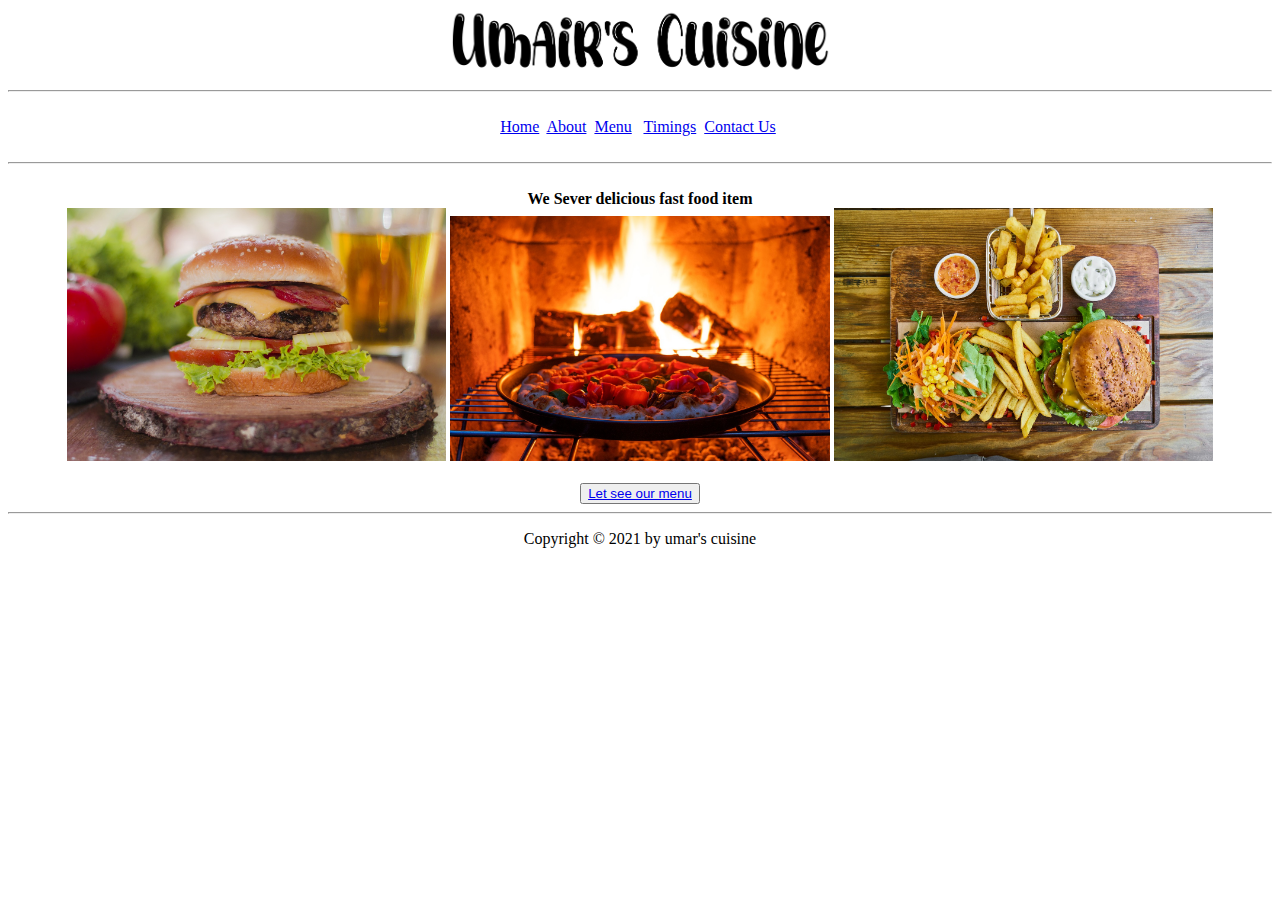
==== First Assignment/index.html @ e0b5ce25 "First Assignmnet Umar Cuisine's" ====
<!DOCTYPE html>
<html lang="en">

<head>
    <meta charset="UTF-8">
    <meta name="viewport" content="width=device-width, initial-scale=1.0">
    <title>Home</title>
    <style>
        body {
            text-align: center;
        }
    </style>
</head>

<body>
    <div>
        <img src="./pics/Heading.jpg" alt="loading" width="30%">
    </div>
    <hr>
    <br>
    <div>
        <a href="./index.html">Home</a>&nbsp;
        <a href="./About.html">About</a>&nbsp;
        <a href="./Menu.html">Menu</a> &nbsp;
        <a href="./Timing.html">Timings</a>&nbsp;
        <a href="./Contact.html">Contact Us</a>&nbsp;
    </div>
    <br>
    <hr>
    <div>
        <br>
        <strong>
            We Sever delicious fast food item
        </strong>
    </div>
    <img src="./pics/burger.jpg" alt="" width="30%">
    <img src="./pics/pizza.jpg" alt="" width="30%">
    <img src="./pics/food.jpg" alt="" width="30%">
<br>
<br>
<button><a href="./Menu.html">Let see our menu</a></button>
<br>
<hr>
<p>
    Copyright &copy; 2021 by umar's cuisine

</p>
</body>


</html>
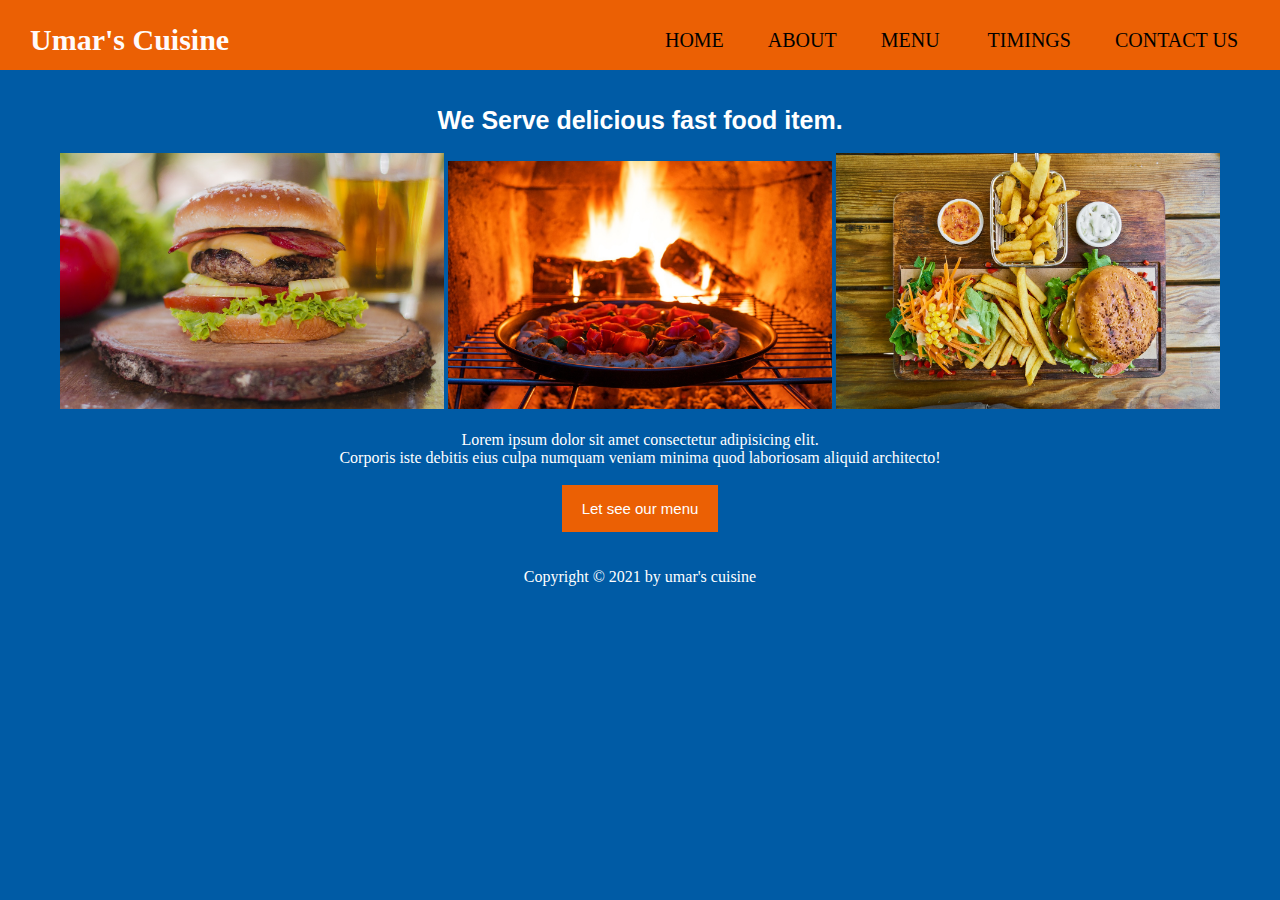
==== commit 53f342ad: "hh" ====
--- a/First Assignment/index.html
+++ b/First Assignment/index.html
@@ -5,46 +5,56 @@
     <meta charset="UTF-8">
     <meta name="viewport" content="width=device-width, initial-scale=1.0">
     <title>Home</title>
-    <style>
+    <!-- <style>
         body {
             text-align: center;
         }
-    </style>
+    </style> -->
+    <link rel="stylesheet" href="./Style.css">
 </head>
 
 <body>
-    <div>
-        <img src="./pics/Heading.jpg" alt="loading" width="30%">
-    </div>
-    <hr>
+    <nav>
+        <div>
+            <label class="logo">Umar's Cuisine</label>
+
+            <ul>
+                <li><a class="active" href="./index.html">Home</a>&nbsp; </li>
+                <li><a href="./About.html">About</a>&nbsp; </li>
+                <li><a href="./Menu.html">Menu</a> &nbsp; </li>
+                <li><a href="./Timing.html">Timings</a>&nbsp; </li>
+                <li><a href="./Contact.html">Contact Us</a>&nbsp; </li>
+            </ul>
+        </div>
+    </nav>
     <br>
     <div>
-        <a href="./index.html">Home</a>&nbsp;
-        <a href="./About.html">About</a>&nbsp;
-        <a href="./Menu.html">Menu</a> &nbsp;
-        <a href="./Timing.html">Timings</a>&nbsp;
-        <a href="./Contact.html">Contact Us</a>&nbsp;
-    </div>
-    <br>
-    <hr>
-    <div>
         <br>
-        <strong>
-            We Sever delicious fast food item
+        <strong id="Sever">
+            We Serve delicious fast food item.
         </strong>
+        <br>
+        <br>
     </div>
     <img src="./pics/burger.jpg" alt="" width="30%">
     <img src="./pics/pizza.jpg" alt="" width="30%">
     <img src="./pics/food.jpg" alt="" width="30%">
-<br>
-<br>
-<button><a href="./Menu.html">Let see our menu</a></button>
-<br>
-<hr>
-<p>
-    Copyright &copy; 2021 by umar's cuisine
+    <br>
 
-</p>
+    <br>
+    <p>Lorem ipsum dolor sit amet consectetur adipisicing elit. <br> Corporis iste debitis eius culpa numquam veniam minima quod laboriosam aliquid architecto!</p>
+
+
+    <br>
+    <button id="see"><a href="./Menu.html">Let see our menu</a></button>
+    <br>
+    <br>
+    <br>
+
+    <p>
+        Copyright &copy; 2021 by umar's cuisine
+
+    </p>
 </body>
 
 
--- a/First Assignment/Style.css
+++ b/First Assignment/Style.css
@@ -0,0 +1,91 @@
+* {
+    padding: 0;
+    margin: 0;
+    text-decoration: none;
+    list-style: none;
+    box-sizing: border-box;
+    color: white;
+}
+
+body {
+    font-family: montserrat;
+    background-size: cover;
+    text-align: center;
+    /* background-image: url('./pics/mexican-dishes-pepper.jpg'); */
+    background-image: linear-gradient(rgba(0, 0, 0, 0.3), rgba(0, 0, 0, 0.3)), url(./pics/mexican-dishes-pepper.jpg);
+    background-color: #0082ec;
+
+
+}
+
+nav {
+    background: #EB6004;
+    height: 70px;
+    width: 100%;
+    /* justify-content: space-between; */
+    text-align: justify;
+    justify-content: baseline;
+}
+
+label.logo {
+    color: rgb(255, 251, 251);
+    font-size: 30px;
+    line-height: 80px;
+    padding: 0;
+    font-weight: bold;
+    margin-left: 30px;
+}
+
+nav ul {
+    float: right;
+    margin-right: 20px;
+}
+
+nav ul li {
+    display: inline-block;
+    line-height: 80px;
+    margin: 0 5px;
+}
+
+nav ul li a {
+    color: rgb(0, 0, 0);
+    font-size: 20px;
+    padding: 7px 13px;
+    border-radius: 3px;
+    text-transform: uppercase;
+
+}
+
+a.class,
+a:hover {
+    color: rgb(255, 255, 255);
+    transition: .5s;
+}
+
+#Sever {
+    font-family: Verdana, Sans-serif;
+    color: #ffffff;
+    font-size: 25px;
+}
+
+a {
+    /* border: #0082ec solid 2px; */
+}
+
+#see {
+    padding: 15px 20px;
+    border: none;
+    font-size: 15px;
+    background-color: #EB6004;
+}
+
+#see a {
+    border: none;
+    color: #ffffff !important;
+
+}
+
+#see:hover {
+    background-color: #d15300;
+    color: #ffffff !important;
+}